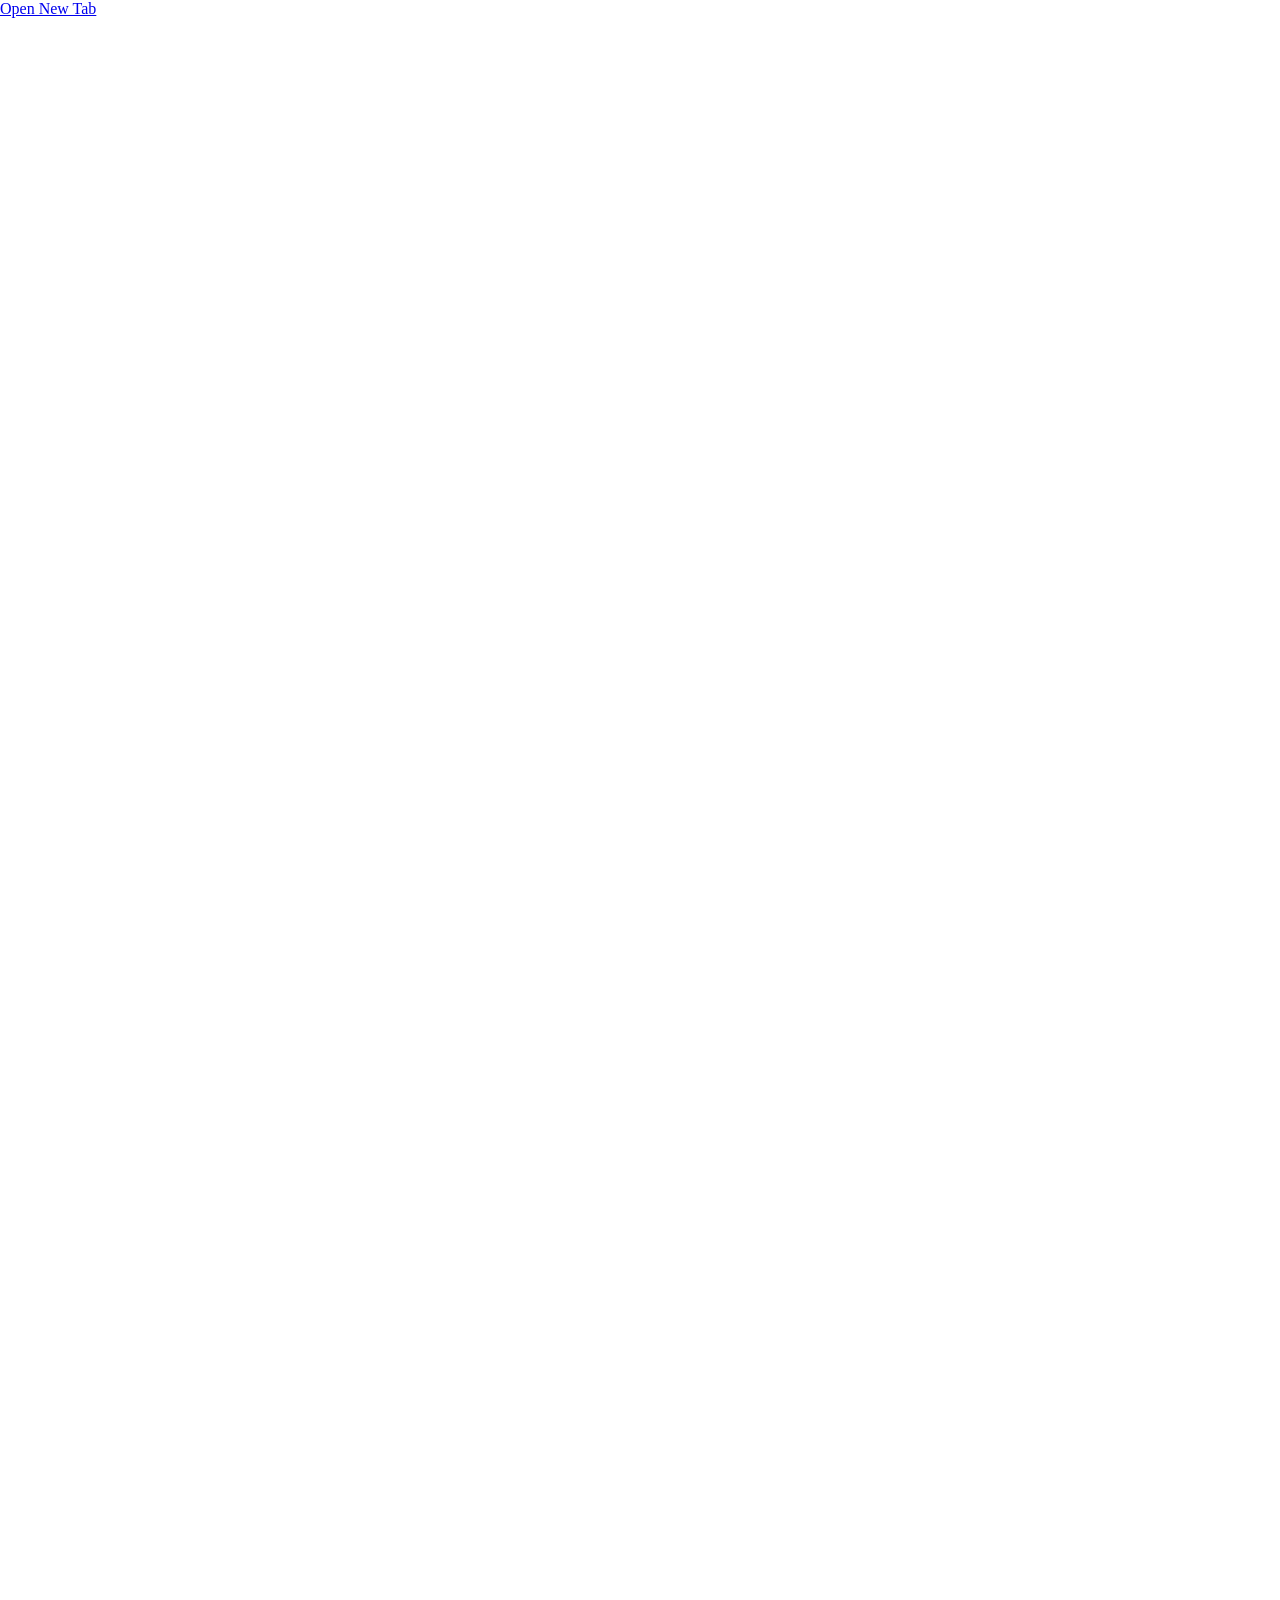
==== web-standards-tests/fixtures/opener-default/index.html @ 21177977 "Add cross-platform web-standards test suite, starting with opener verification Same fixture files ru" ====
<!doctype html>
<html>
<head><title>opener-default</title></head>
<body style="margin:0">
<!-- A large fixed pixel size (not vw/vh — confirmed by testing directly that
     100vw/100vh resolved against a viewport smaller than the widget's later,
     final allocation, leaving the link rendered far smaller than the window)
     so a click anywhere near the embedding widget's origin (all a
     synthetic-input test driver can target — it has no way to aim at a
     specific DOM element) reliably lands on this link regardless of the
     host window's actual size. -->
<a href="../shared/popup.html" target="_blank" id="l" style="display:block;width:4000px;height:4000px">Open New Tab</a>
</body>
</html>
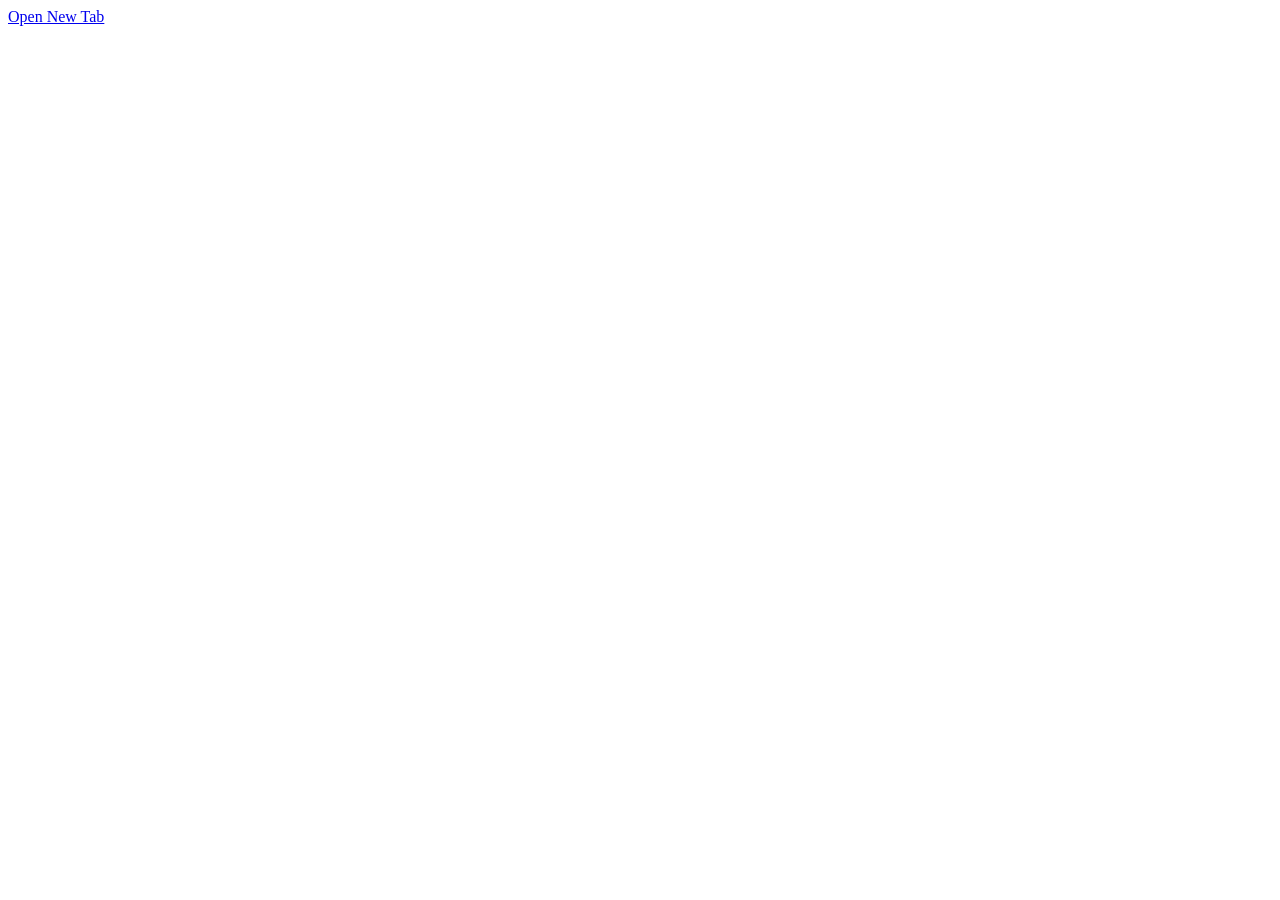
==== commit 463743d3: "Rework web-standards tests: drive real page/nav infra, data-driven interactions gtk3's test now driv" ====
--- a/web-standards-tests/fixtures/opener-default/index.html
+++ b/web-standards-tests/fixtures/opener-default/index.html
@@ -1,14 +1,13 @@
 <!doctype html>
 <html>
 <head><title>opener-default</title></head>
-<body style="margin:0">
-<!-- A large fixed pixel size (not vw/vh — confirmed by testing directly that
-     100vw/100vh resolved against a viewport smaller than the widget's later,
-     final allocation, leaving the link rendered far smaller than the window)
-     so a click anywhere near the embedding widget's origin (all a
-     synthetic-input test driver can target — it has no way to aim at a
-     specific DOM element) reliably lands on this link regardless of the
-     host window's actual size. -->
-<a href="../shared/popup.html" target="_blank" id="l" style="display:block;width:4000px;height:4000px">Open New Tab</a>
+<body>
+<!-- data-test-target names this element for actions.json's {"action":
+     "click", "target": "link"} step — the shared console-capture shim
+     (CONSOLE_CAPTURE_SCRIPT) reports its real on-screen position via
+     console.log once the page loads, which is how every platform's
+     driver (in-process or external) knows where to send a genuine OS
+     click without needing a live script-execution channel into the app. -->
+<a href="../shared/popup.html" target="_blank" id="l" data-test-target="link">Open New Tab</a>
 </body>
 </html>
